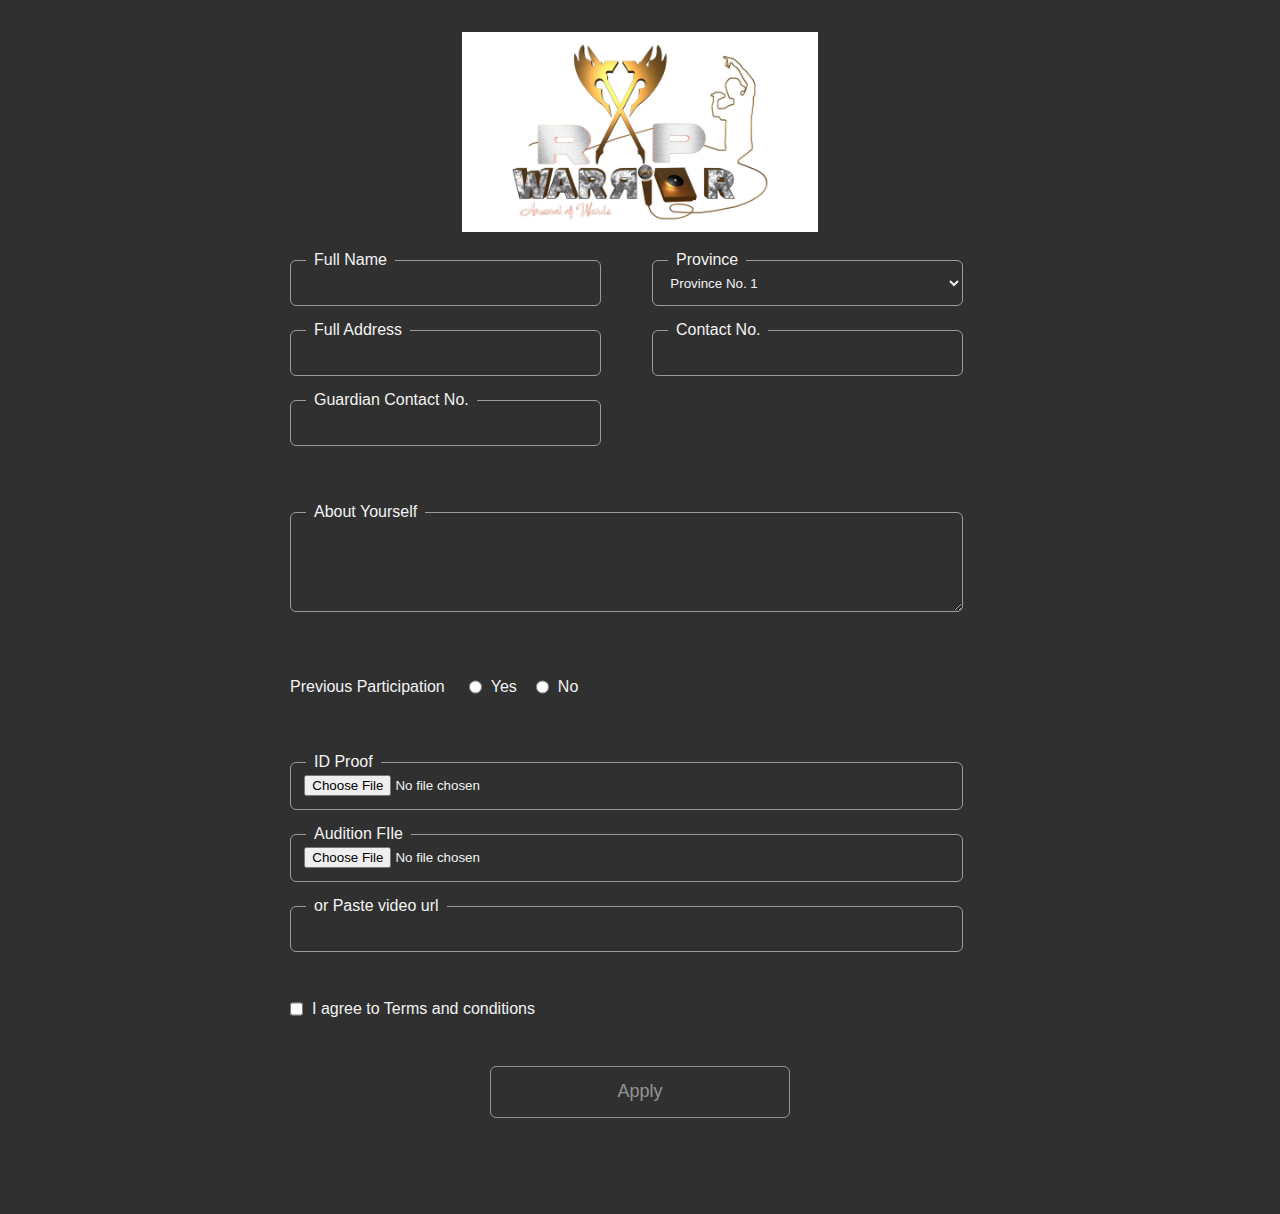
==== audition.html @ 2c5ada78 "starter" ====
<!DOCTYPE html>
<html>
  <head>
    <meta charset="UTF-8" />
    <meta http-equiv="X-UA-Compatible" content="IE=edge" />
    <meta name="viewport" content="width=device-width, initial-scale=1.0" />
    <title>OSR Connect</title>
    <meta name="theme-color" content="#2f4f5a" />
    <meta
      name="description"
      content="the home of Reality Shows Sport Events Corporate Events"
    />
    <link
      rel="icon"
      href="./image/favicon.png"
      type="image/png"
      sizes="32x32"
    />
    <link rel="stylesheet" type="text/css" href="./style.css" />
    <link rel="stylesheet" type="text/css" href="./audition.css" />
  </head>
  <body>
    <section class="center--logo">
      <a href="/" class="brand">
        <img src="./image/warrior.jpeg" alt="logo of Warrior Audition" />
      </a>
    </section>

    <main class="page--signup">
      <form class="signup form" action="./complete.twig">
        <div class="form--inline">
          <div class="form--group">
            <label for="name" class="form--label">Full Name</label>
            <input
              class="form--input"
              required
              id="name"
              type="text"
              name="name"
              autofocus
            />
          </div>
          <div class="form--group">
            <label for="province" class="form--label">Province</label>
            <select class="form--select form--input">
              <option value="1">Province No. 1</option>
              <option value="2">Province No. 2</option>
              <option value="3">Province No. 3</option>
              <option value="4">Gandaki Pradesh</option>
              <option value="5">Province No. 5</option>
              <option value="6">Karnali Pradesh</option>
              <option value="7">Sudurpashchim Pradesh</option>
            </select>
          </div>
        </div>
        <div class="form--inline">
          <div class="form--group">
            <label for="addr" class="form--label">Full Address</label>
            <input class="form--input" required id="addr" type="text" />
          </div>
          <div class="form--group">
            <label for="contact" class="form--label">Contact No.</label>
            <input class="form--input" required id="contact" type="tel" />
          </div>
        </div>

        <div class="form--inline">
          <div class="form--group">
            <label for="garduabContact" class="form--label"
              >Guardian Contact No.</label
            >
            <input class="form--input" id="garduabContact" type="tel" />
          </div>
          <div class="form--group"></div>
        </div>
        <br />
        <div class="form--inline">
          <div class="form--group">
            <label for="bio" class="form--label">About Yourself</label>
            <textarea
              class="form--input form--textarea"
              required
              id="bio"
            ></textarea>
          </div>
        </div>
        <br />

        <div class="form--inline">
          <label for="prev">Previous Participation</label>
          <div class="radio-group">
            <input type="radio" id="yes" /><label for="yes">Yes</label>
            <input type="radio" id="no" /><label for="no">No</label>
          </div>
        </div>
        <br />

        <div class="form--inline">
          <div class="form--group">
            <label for="idproff" class="form--label">ID Proof</label>
            <input
              class="form--input form--file"
              id="file"
              type="file"
              accept=""
            />
          </div>

          </div>
          
        <div class="form--inline">

          <div class="form--group">
            <label for="auditionFile" class="form--label">Audition FIle</label>
            <input
              class="form--input form--file"
              id="auditionFile"
              type="file"
              accept=""
            />
          </div>
          </div>
        <div class="form--inline">

          <div class="form--group">
            <label for="url" class="form--label">or Paste video url</label>
            <input class="form--input" id="url" type="text" accept="" />
          </div>
          </div>
        </div>
        <div class="progress hide">
          <div
            class="progress-bar"
            role="progressbar"
            aria-valuenow="25"
            aria-valuemin="0"
            aria-valuemax="100"
          ></div>
        </div>

        <div class="winner">
          <div class="form--inline">
            <div class="form--group radio-group">
              <input
                class="form-check"
                type="checkbox"
                name="winner"
                id="winner01"
              />
              <label for="winner01" class="form-label"
                >I agree to
                <a href="#!" target="_blank" class="link">
                  Terms and conditions</a
                ></label
              >
            </div>
          </div>
        </div>
        <div class="btn--center">
          <button type="submit" class="btn" disabled id="apply">Apply</button>
        </div>
      </form>
    </main>
    <script>
        document.getElementById("winner01").addEventListener("change", (e) => {
            if (e.currentTarget.checked) {
              document.getElementById("apply").removeAttribute("disabled");
            } else {
              document.getElementById("apply").setAttribute("disabled", true);
            }
          });
    </script>
  </body>
</html>
---- style.css ----
/*------------------------------------------------------------------
Project:  OSR Connect  
Version:  
Last change:  
Assigned to:  
Primary use:  
Edited By : Anjit pariyar
-------------------------------------------------------------------*/

/*//////////////////////////////////////////////////////////////////
*/
/*  [ YOUR COLOR GOES HERE ] */
:root {
  --primary-color: #0c3946;
  --secondary-color: #303030;
  --white: #fff;
  --yellow: #d2a90e;
}

/* [ FONT ] */

@import url("https://fonts.googleapis.com/css2?family=Poppins:ital,wght@0,300;0,400;0,500;0,600;0,700;1,300;1,400;1,500;1,600;1,700&display=swap");

/*//////////////////////////////////////////////////////////////////
  [ REBOOT ]*/
*,
*:before,
*:after {
  margin: 0px;
  padding: 0px;
  -webkit-box-sizing: border-box;
  -moz-box-sizing: border-box;
  box-sizing: border-box;
}

body,
html {
  font-family: Arial, sans-serif;
  font-size: 15px;
  color: #666666;
  height: 100%;
  background-color: #fff;
  -webkit-box-sizing: border-box;
  -moz-box-sizing: border-box;
  box-sizing: border-box;
}

/*---------------------------------------------*/
a:focus {
  outline: none;
}
a:hover {
  text-decoration: none;
}

/* ------------------------------------ */
h1,
h2,
h3,
h4,
h5,
h6,
p {
  margin: 0px;
}

ul,
li {
  margin: 0px;
  list-style-type: none;
}

/* ------------------------------------ */
input,
textarea,
label {
  display: block;
  outline: none;
  border: none;
}

/* ------------------------------------ */
button {
  outline: none;
  border: none;
  background: transparent;
  cursor: pointer;
}
button:focus {
  outline: none;
}

iframe {
  border: none;
}

/* your style start */

body,
html {
  font-family: Poppins, sans-serif;
  font-size: 15px;
  color: #666666;
  height: 100%;
  background-color: #fff;
  -webkit-box-sizing: border-box;
  -moz-box-sizing: border-box;
  box-sizing: border-box;
  width: 100%;
  /* overflow: hidden; */
}
.container {
  max-width: 1120px;
  margin: 0 auto;
  width: 90%;
}

header {
  position: relative;
  background-color: #fff;
}
header nav {
  display: flex;
  padding: 25px 0;
  gap: 20px;
  align-items: center;
}

header li:nth-child(2) {
  margin-left: auto;
}
header a {
  display: inline-block;
}
header svg {
  vertical-align: bottom;
}

main .screen {
  position: relative;
  background-color: var(--yellow);
  width: 100%;
  overflow: hidden;
}

.screen .row {
  display: flex;
  align-items: center;
  color: #fff;
  flex-wrap: nowrap;
}

.screen aside {
  padding-top: 120px;
  margin-bottom: -20px;
}

.screen aside img {
  width: auto;
}
.screen .flex {
  display: flex;
  align-items: center;
  gap: 40px;
  margin-top: 3em;
}
.screen .flex img {
  height: 80px;
}
.screen p {
  font-size: 36px;
  line-height: 1;
}
.screen h2 {
  font-size: 56px;
  font-weight: 700;
}

.main-image {
  position: relative;
  z-index: 1;
  height: 600px;
}
.sec-image {
  /* transform: translate(-96px, 50px); */
  position: relative;
  z-index: 0;
  height: 630px;
  transform: translate(-346px, 20px) rotate(-9deg);
  animation: frame 0.4s ease-out 1s 1 forwards;
}

.absolute {
  position: absolute;
  right: -200px;
  top: -60px;
}

.common-button {
  border: 2px solid var(--white);
  border-radius: 9px;
  padding: 13px 30px;
  color: var(--white);
  font-weight: 600;
}
.common-button:hover {
  background-color: var(--white);
  color: var(--yellow);
}

@keyframes frame {
  from {
    transform: translate(-346px, 20px) rotate(-9deg);
  }
  to {
    transform: translate(-96px, 50px) rotate(0deg);
  }
}

footer {
  background-color: #fff;
}
footer .row {
  display: flex;
  justify-content: space-between;
  align-items: center;
  padding: 70px 0px;
  padding-bottom: 20px;
}

.box {
  display: inline-block;
  position: relative;
  white-space: nowrap;
  /* animation: move 6s; */
  animation-iteration-count: infinite;
  animation-delay: 1s;
  font-size: 56px;
  font-weight: 700;
  z-index: 2;
}

a {
  text-decoration: none;
}

@keyframes move {
  0% {
    top: 50px;
  }
  10% {
    top: 0px;
  }
  40% {
    top: -85px;
  }
  70% {
    top: -170px;
  }
  100% {
    top: -270px;
  }

  /* 100% {
    top: -540px;
  } */
}
@keyframes move-res {
  0% {
    top: 30px;
  }
  10% {
    top: 0px;
  }
  40% {
    top: -43px;
  }
  70% {
    top: -86px;
  }
  100% {
    top: -125px;
  }

  /* 100% {
    top: -540px;
  } */
}

.screen aside:first-child {
  min-width: 706px;
}

.box-wrrapper {
  height: 90px;
  overflow: hidden;
  margin-bottom: 150px;
}

footer p span {
  color: #212121;
}
footer a {
  color: currentColor;
  text-decoration: none;
}
footer p span .sunbi {
  color: #d12828;
  text-decoration: none;
}

.screen {
  height: 700px;
}

.image-wrapper {
  margin-top: -610px;
}

.screen .row,
.screen .container {
  height: 100%;
}

.mobile-download {
  display: none;
}
/* .mobile-download { */
/* background-color: #fff; */
/* padding: 30px 0; */
/* } */

/* responsive */

@media only screen and (max-width: 600px) {
  .brand svg {
    height: 50px;
    width: auto;
  }
  header nav li:nth-child(2),
  header nav li:last-child,
  .image-wrapper {
    display: none;
  }
  header nav {
    justify-content: center;
  }
  .parallax svg {
    height: 100px;
    width: auto;
  }
  .absolute {
    right: -100px;
    top: -30px;
  }
  .parallax svg {
    height: 250px;
    width: auto;
  }
  .screen aside:first-child {
    display: none;
  }
  .screen {
    height: 500px;
  }
  .screen p {
    font-size: 22px;
    line-height: 1;
  }
  .box {
    font-size: 36px;
    /* animation-name: move-res; */
  }
  .box-wrrapper {
    height: 40px;
  }

  footer .row {
    padding-top: 30px;
    flex-direction: column;
    gap: 10px;
  }
  .social {
    display: none;
  }

  .mobile-download {
    display: flex;
    gap: 12px;
  }

  .screen aside {
    padding-top: 0;
    margin-bottom: 0px;
  }

  .screen .row {
    align-items: center;
  }

  .box-wrrapper {
    margin-bottom: 50px;
  }

  .screen aside {
    width: 100%;
  }
  .screen .flex {
    margin-top: 2em;
    margin-bottom: 2em;
  }
}
---- audition.css ----
@media screen and (max-width: 1200px) {
  .container {
    max-width: 100% !important;
    padding: 0 2em;
  }
}
@media screen and (max-width: 768px) {
  .container {
    padding: 0 1em;
  }
}
@media screen and (max-width: 576px) {
  .container {
    padding: 0 0.75em;
  }
}
@-webkit-keyframes blink {
  0% {
    opacity: 0;
  }
  50% {
    opacity: 0.5;
  }
  100% {
    opacity: 1;
  }
}
@keyframes blink {
  0% {
    opacity: 0;
  }
  50% {
    opacity: 0.5;
  }
  100% {
    opacity: 1;
  }
}
.center--logo {
  display: flex;
  justify-content: center;
  position: relative;
  z-index: 8;
}
@media screen and (max-width: 576px) {
  .center--logo {
    margin-top: 0px;
  }
}
.center--logo a {
  display: block;
}
@media screen and (max-width: 576px) {
  .center--logo a {
    text-align: center;
  }
}
.center--logo a img {
  height: 200px;
}
@media screen and (max-width: 576px) {
  .center--logo a img {
    height: auto;
    width: 90%;
  }
}
header .container {
  z-index: 3;
  text-align: center;
  display: flex;
  justify-content: space-between;
}
header svg,
header img {
  width: auto;
  height: 2.5em;
}
header a {
  text-decoration: none;
}
header .nrn img {
  height: 3.5em;
}
@media screen and (max-width: 576px) {
  header {
    grid-row-start: 5;
  }
}
footer .link--wrapper {
  padding: 2em 4em;
  display: flex;
  justify-content: flex-start;
  gap: 4em;
  align-items: center;
}
footer .link--wrapper .link {
  color: #f3f3f3;
}
@media screen and (max-width: 576px) {
  footer .link--wrapper {
    padding: 1em 0;
    gap: 1em;
  }
}
footer .social {
  margin-left: auto;
  display: flex;
  gap: 1em;
  align-items: center;
}
footer .social svg {
  height: 1.5em;
  width: auto;
}
footer .social img {
  height: 2.2em;
  width: auto;
}

.form {
  color: #f3f3f3;
}
.form input,
.form select {
  box-shadow: none;
  outline: none;
  color: #f3f3f3;
}
.form .form--inline {
  display: flex;
  gap: 1.5em;
  margin: 1.5em 0;
}
@media screen and (max-width: 576px) {
  .form .form--inline {
    flex-wrap: wrap;
  }
}
.form .form--inline .form--group {
  position: relative;
  flex-grow: 2;
  width: 50%;
}
.form .form--inline .form--label {
  position: absolute;
  top: -9px;
  left: 1em;

  padding: 0 0.5em;
  z-index: 2;
  /* color: var(--secondary-colorr); */
  background-color: var(--secondary-color);
}
.form .form--inline .form--input {
  height: 46px;
  background-color: var(--secondary-color);
  box-shadow: none;
  outline: none;
  border: 1px solid #9b9b9b;
  border-radius: 6px;
  padding: 0 1em;
  width: calc(100% - 2em);
}
.form .form--inline .form--input.ph {
  display: flex;
  align-items: center;
}
.form .form--inline .form--input.ph span {
  border-right: 1px solid #f3f3f3;
  padding-right: 1em;
}
.form .form--inline .form--input.ph input {
  flex-grow: 2;
  margin-left: 1em;
  border: 0;
  height: 90%;
  background-color: transparent;
}

.form .form--inline .form--textarea {
  height: 100px;
  padding-top: 1em;
  color: #f3f3f3;
}
.form .form--inline .form--file {
  padding-top: 12px;
  height: 48px;
}
input[type="number"] {
  -moz-appearance: textfield;
}
label {
  cursor: pointer;
}
.btn--center {
  display: flex;
  width: 100%;
  align-items: center;
  justify-content: center;
  margin: 3em 0;
}
input[type="number"]::-webkit-inner-spin-button,
input[type="number"]::-webkit-outer-spin-button {
  -webkit-appearance: none;
  margin: 0;
}
.btn {
  color: #f3f3f3;
  border: 1px solid #f3f3f3;
  font-size: 18px;
  background-color: transparent;
  padding: 0.8em 7em;
  font-weight: 500;
  border-radius: 6px;
  transition: 0.3s linear;
  cursor: pointer;
}
.btn:hover,
.btn.active {
  background-color: #f3f3f3;
  border-color: #f3f3f3;
  color: #2d2d2d;
}
@media screen and (max-width: 576px) {
  .btn {
    padding: 0.8em 2em;
    font-size: 1em;
  }
}
.btn[disabled] {
  cursor: not-allowed;
  opacity: 0.5;
  background-color: transparent !important;
  border-color: #f3f3f3 !important;
  color: #f3f3f3 !important;
}
.para {
  font-size: 1em;
  color: #f3f3f3;
}
.text--center {
  text-align: center;
}
.link {
  color: #f3f3f3;
  text-decoration: none;
}
.container {
  width: 1300px;
  margin: auto;
}
@media screen and (max-width: 1320px) {
  .container {
    width: 90%;
  }
}
@media screen and (max-width: 576px) {
  .container {
    width: 100%;
  }
}
.tooltip {
  position: absolute;
  position: absolute;
  right: 0.5em;
  bottom: 0.5em;
}
.tooltip svg {
  height: 1.4em;
  width: auto;
}
.tooltip:hover .tooltip--para {
  display: block;
}
.tooltip .tooltip--para {
  background-color: #2d2d2d;
  color: #fcffd9;
  display: none;
  position: absolute;
  max-width: 300px;
  width: -webkit-max-content;
  width: -moz-max-content;
  width: max-content;
  white-space: normal;
  padding: 0.4em 1em;
  border-radius: 5px;
  margin: 0;
  font-size: 0.8em;
}
.section--title {
  font-size: 1.8em;
  font-weight: bold;
  color: #f3f3f3;
}
.title {
  color: #2d2d2d;
  font-size: 18px;
  line-height: 1.5;
}
p.text {
  color: #2d2d2d;
}
grid {
  display: grid;
}
card {
  display: flex;
}
.img--gyre {
  height: 60px;
  width: auto;
}
.center {
  text-align: center;
}
.hide {
  display: none !important;
}
.progress {
  display: flex;
  height: 8px;
  overflow: hidden;
  font-size: 0.75rem;
  background-color: #fff;
  border-radius: 0.25rem;
}
.progress .progress-bar {
  display: flex;
  flex-direction: column;
  justify-content: center;
  overflow: hidden;
  color: 0;
  text-align: center;
  white-space: nowrap;
  background-color: #0d6efd;
  transition: width 0.6s ease;
  width: 0;
  -webkit-animation: progress 5s linear 0.3s 1 forwards;
  animation: progress 5s linear 0.3s 1 forwards;
}
.progress .progress-bar.restart {
  -webkit-animation: none !important;
  animation: none !important;
  width: 0;
}
.progress .progress-bar.sucess {
  width: 100% !important;
  background-color: #38d917;
}
.progress .progress-bar.error {
  background-color: #f04444;
  -webkit-animation-play-state: paused;
  animation-play-state: paused;
}
@-webkit-keyframes progress {
  0% {
    width: 0;
  }
  100% {
    width: 90%;
  }
}
@keyframes progress {
  0% {
    width: 0;
  }
  100% {
    width: 90%;
  }
}
.modal {
  position: fixed;
  z-index: 99;
  top: 50%;
  left: 50%;
  transform: translate(-50%, -50%);
  background-color: #f3f3f3;
  border-radius: 10px;
  width: 700px;
  max-width: 90%;
  max-height: 100vh;
  overflow-y: auto;
  display: none;
}
.modal .modal--wrapper {
  padding: 2em;
}
@media screen and (max-width: 576px) {
  .modal .modal--wrapper {
    padding: 1em;
  }
}
.modal .close {
  height: 50px;
  width: 50px;
  display: flex;
  justify-content: center;
  align-items: center;
}
.modal .modal--title {
  display: flex;
  justify-content: space-between;
  margin-bottom: 2em;
}
@media screen and (max-width: 576px) {
  .modal .modal--title {
    margin-top: 1em;
  }
}
.modal .modal--title .section--title {
  margin: 0;
  color: #2d2d2d;
}
.modal .para {
  color: #707070;
}
.modal.active {
  display: block;
}
.modal--about .card {
  display: flex;
  line-height: 1.5;
}
.modal--about .card img {
  width: 200px;
  height: auto;
  margin-left: 2em;
}
@media screen and (max-width: 576px) {
  .modal--about .card img {
    margin: 0;
    width: 0;
  }
}
.modal--backdrop {
  position: fixed;
  height: 100vh;
  width: 100vw;
  top: 0;
  left: 0;
  background-color: #333;
  z-index: 90;
  opacity: 0.5;
  display: none;
}
.modal--backdrop.active {
  display: block;
}
.modal--judge grid {
  grid-template-columns: repeat(2, 1fr);
  gap: 2em;
}
@media screen and (max-width: 576px) {
  .modal--judge grid {
    grid-template-columns: repeat(1, 1fr);
  }
}
.modal--judge card .card__img {
  height: 70px;
  width: 70px;
  min-width: 70px;
  margin-right: 1em;
}
.modal--judge card .card__img img {
  height: 100%;
  width: 100%;
  -o-object-fit: cover;
  object-fit: cover;
}
.modal--judge card .card__title {
  font-size: 1em;
  margin-bottom: 8px;
  margin-top: 0;
}
.modal--judge card .text {
  margin: 0;
}
.quiz--home .wrapper {
  width: 700px;
  margin: auto;
  max-width: 100%;
  text-align: center;
}
@media screen and (max-width: 576px) {
  .quiz--home .wrapper {
    width: 100%;
  }
}
.quiz--home .wrapper .text {
  width: 350px;
  line-height: 1.5;
  margin: auto;
}
.quiz--home .wrapper .btn--center {
  flex-direction: column;
  gap: 1.5em;
}
.quiz--home .wrapper .btn--center button {
  text-transform: uppercase;
  width: 420px;
  height: 60px;
  max-width: 100%;
}
@media screen and (max-width: 576px) {
  .quiz--home .wrapper .btn--center button {
    width: 200px;
    height: 50px;
  }
}
.page--signup form,
.page--otp form,
.page--quiz form {
  width: 700px;
  margin: auto;
  max-width: 100%;
}
@media screen and (max-width: 576px) {
  .page--signup form,
  .page--otp form,
  .page--quiz form {
    width: 100%;
  }
}
.page--otp {
  text-align: center;
}
.page--otp .text {
  color: #2d2d2d;
  line-height: 1.5;
}
.page--otp .form--inline {
  justify-content: center;
  margin-bottom: 5em;
}
.page--otp .form--inline .form--input {
  width: 46px;
  padding: 0;
  text-align: center;
}
.page--login .form--inline {
  flex-direction: column;
  align-items: center;
}
.winner {
  margin-top: 3em;
}
.winner .form--inline {
  flex-wrap: wrap;
  justify-content: center;
}
.winner .form--inline .form--group {
  width: auto;
  white-space: nowrap;
}
.page--quiz {
  text-align: center;
}
.page--quiz .timmer .section--title {
  color: #707070;
  margin-bottom: 0;
}
.page--quiz .timmer .section--title.warning {
  color: #e85700;
  -webkit-animation: blink 1s linear infinite;
  animation: blink 1s linear infinite;
}
.page--quiz .title--wrapper {
  display: flex;
  align-items: center;
  justify-content: space-between;
  margin: 2em 0;
}
.page--quiz .form--inline {
  display: grid;
  grid-template-columns: repeat(2, 1fr);
}
.page--quiz .form--inline .form--group {
  width: 100%;
}
.page--quiz .form--inline .form--label {
  position: relative;
  top: 0;
  left: 0;
  background-color: #fff;
  display: block;
  border: 1px solid #707070;
  padding: 1.5em 2em;
  border-radius: 5px;
  font-size: 18px;
  cursor: pointer;
  transition: 0.3s linear;
  line-height: 1.5;
}
.page--quiz .form--inline input[type="radio"] {
  opacity: 0;
  height: 0;
  width: 0;
}
.page--quiz .form--inline input:checked + .form--label {
  background-color: var(--secondary-color);
  color: #2d2d2d;
}
.quiz--complete .wrapper {
  width: 500px;
  margin: auto;
  line-height: 1.5;
}

body {
  padding: 2em 0;
  min-height: calc(100vh - 2em);
  height: 100%;
  font-size: 16px;
  font-family: "Montserrat", sans-serif;
  font-weight: 400;
  background-size: cover;
  color: #fff;
  background-color: var(--secondary-color);
}
main {
  background-color: var(--secondary-color);
  padding-bottom: 3em;
}
@media screen and (max-width: 576px) {
  body {
    font-size: 14px;
    padding: 10px 0;
  }
  main {
    padding: 0 20px;
    padding-bottom: 20px;
  }
  .form .form--inline .form--input {
    width: 100%;
  }
}

.radio-group {
  display: flex;
  gap: 9px;
}
.radio-group label {
  margin-right: 10px;
}
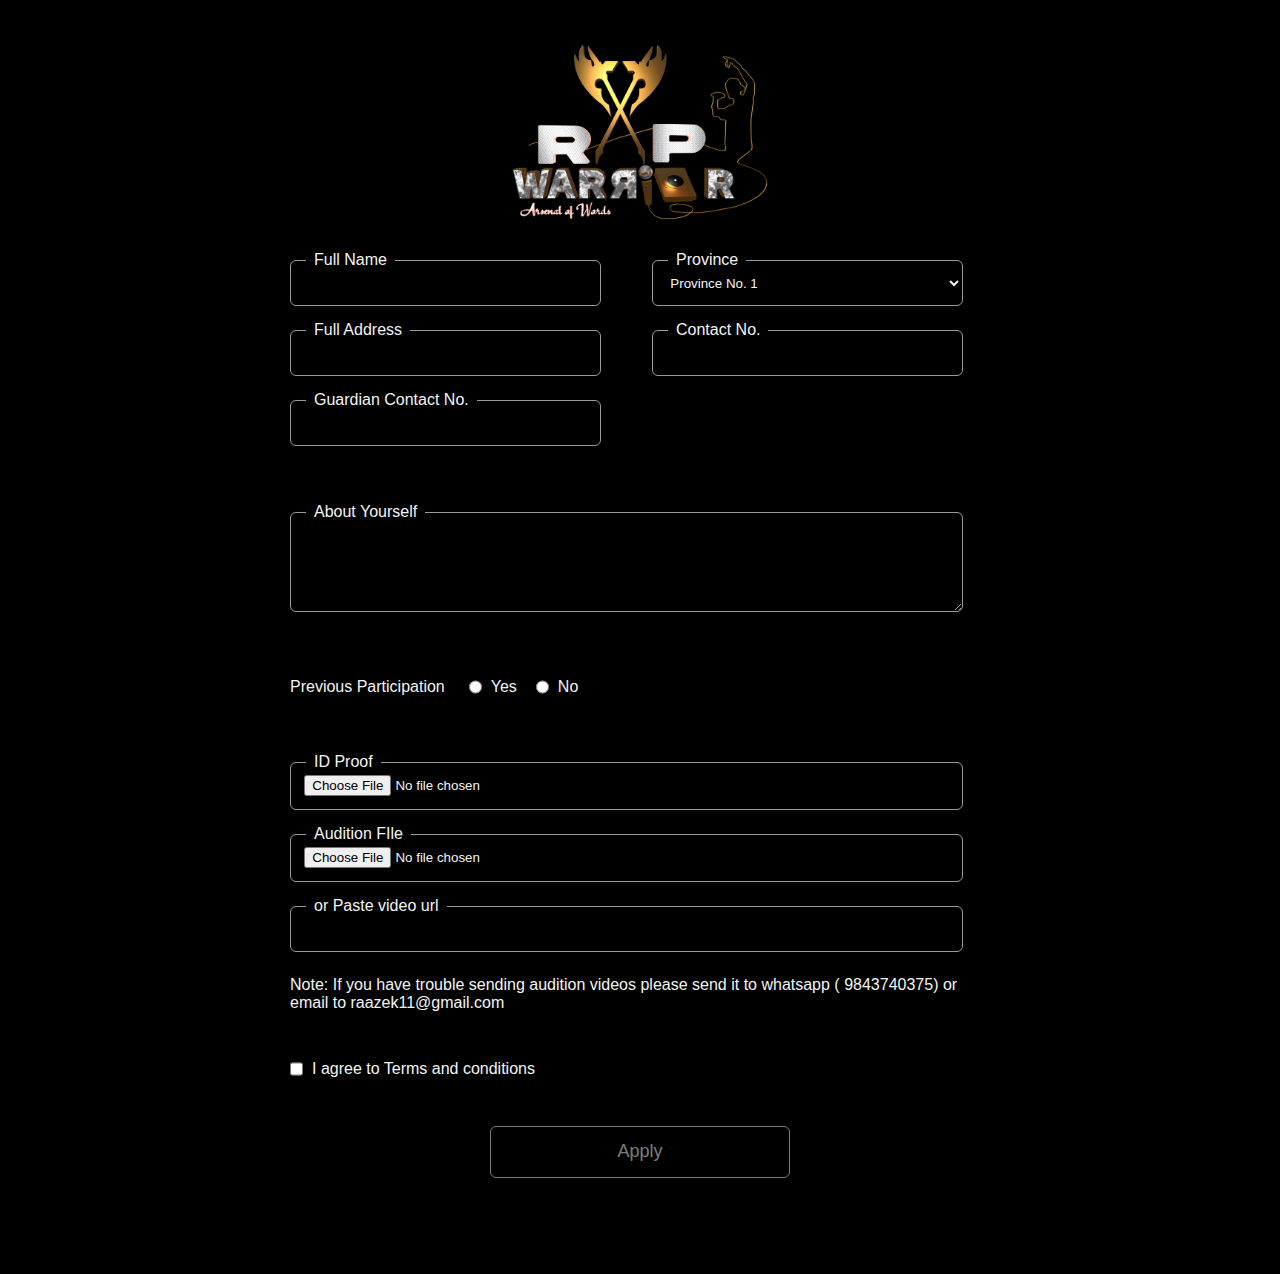
==== commit b9595771: "logo color changed and link added" ====
--- a/audition.html
+++ b/audition.html
@@ -22,7 +22,7 @@
   <body>
     <section class="center--logo">
       <a href="/" class="brand">
-        <img src="./image/warrior.jpeg" alt="logo of Warrior Audition" />
+        <img src="./image/logo.jpg" alt="logo of Rap warrior" />
       </a>
     </section>
 
@@ -55,12 +55,12 @@
         </div>
         <div class="form--inline">
           <div class="form--group">
-            <label for="addr" class="form--label">Full Address</label>
-            <input class="form--input" required id="addr" type="text" />
+            <label for="addr" class="form--label">Full Address</label> 
+            <input class="form--input" required id="addr" type="text"  />
           </div>
           <div class="form--group">
             <label for="contact" class="form--label">Contact No.</label>
-            <input class="form--input" required id="contact" type="tel" />
+            <input class="form--input" required id="contact" type="tel"  />
           </div>
         </div>
 
@@ -69,7 +69,7 @@
             <label for="garduabContact" class="form--label"
               >Guardian Contact No.</label
             >
-            <input class="form--input" id="garduabContact" type="tel" />
+            <input class="form--input" id="garduabContact" type="tel" required />
           </div>
           <div class="form--group"></div>
         </div>
@@ -81,6 +81,7 @@
               class="form--input form--textarea"
               required
               id="bio"
+              required
             ></textarea>
           </div>
         </div>
@@ -89,8 +90,8 @@
         <div class="form--inline">
           <label for="prev">Previous Participation</label>
           <div class="radio-group">
-            <input type="radio" id="yes" /><label for="yes">Yes</label>
-            <input type="radio" id="no" /><label for="no">No</label>
+            <input type="radio" id="yes" name="prevcan" required /><label for="yes">Yes</label>
+            <input type="radio" id="no" name="prevcan" required /><label for="no">No</label>
           </div>
         </div>
         <br />
@@ -103,6 +104,7 @@
               id="file"
               type="file"
               accept=""
+              required
             />
           </div>
 
@@ -136,6 +138,11 @@
             aria-valuemin="0"
             aria-valuemax="100"
           ></div>
+        </div>
+
+        <div>
+          <p>Note: If you have trouble sending audition videos please send it to whatsapp (<a href="tel:9843740375" class="link">
+            9843740375</a>) or email to <a href="mailto:raazek11@gmail.com" class="link">raazek11@gmail.com</a></p>
         </div>
 
         <div class="winner">
--- a/style.css
+++ b/style.css
@@ -12,7 +12,7 @@
 /*  [ YOUR COLOR GOES HERE ] */
 :root {
   --primary-color: #0c3946;
-  --secondary-color: #303030;
+  --secondary-color: #000;
   --white: #fff;
   --yellow: #d2a90e;
 }
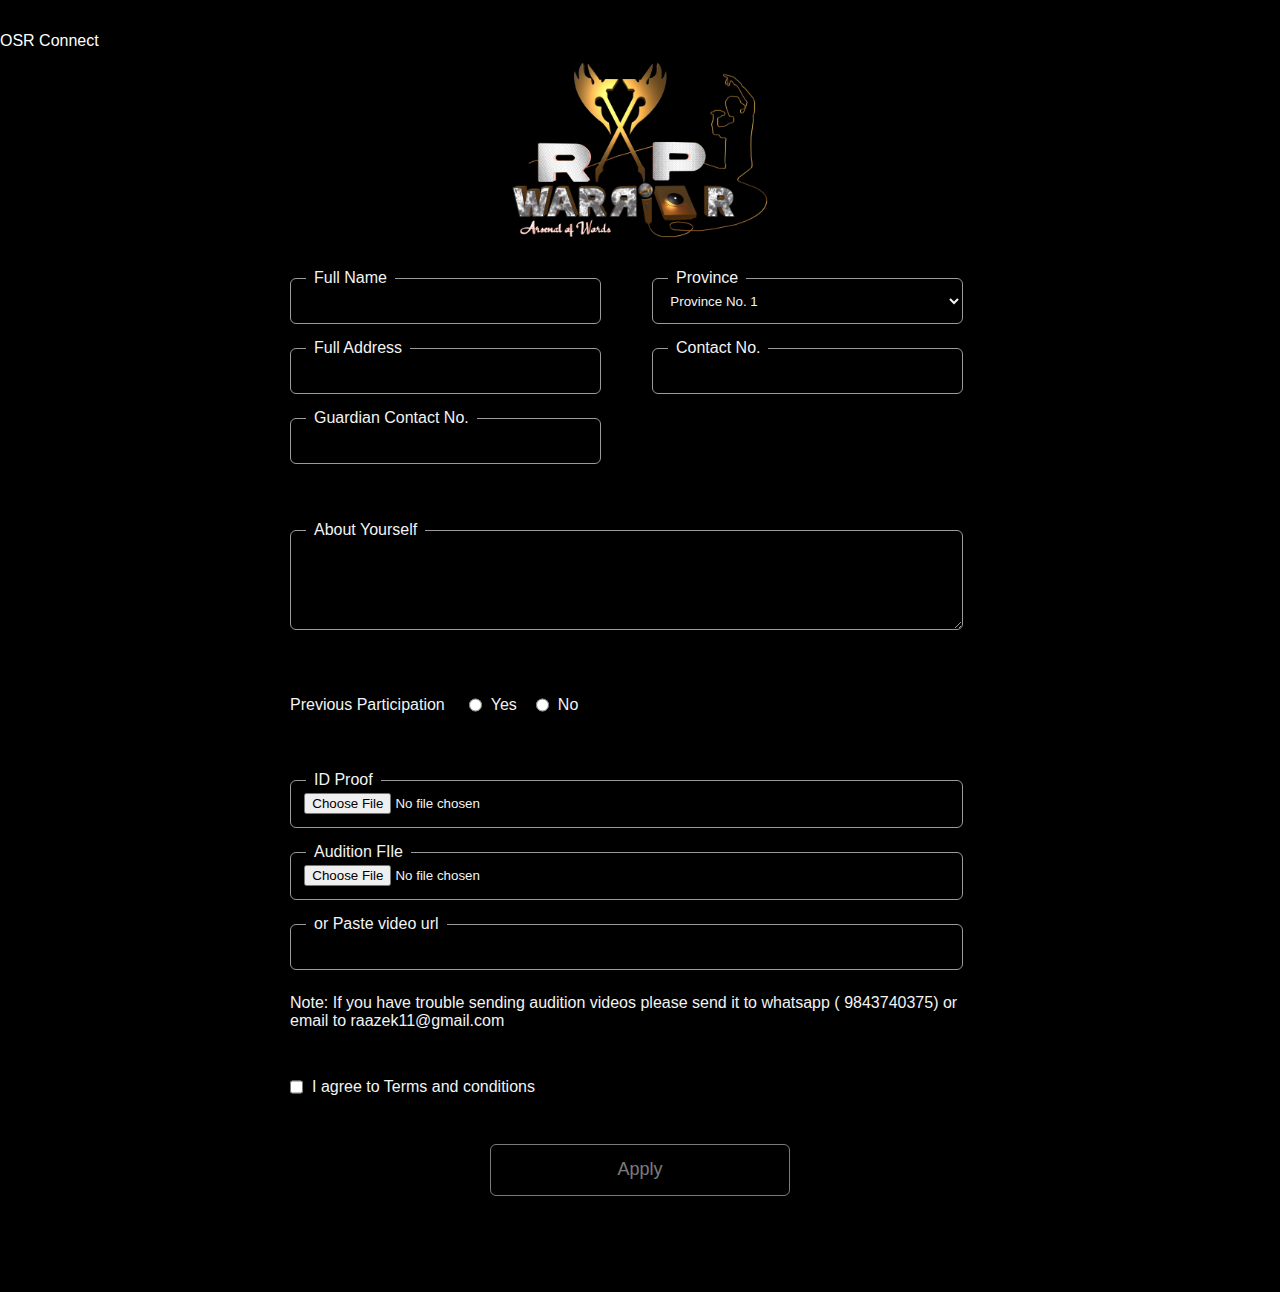
==== commit 43fa529c: "max-width added" ====
--- a/audition.html
+++ b/audition.html
@@ -3,7 +3,7 @@
   <head>
     <meta charset="UTF-8" />
     <meta http-equiv="X-UA-Compatible" content="IE=edge" />
-    <meta name="viewport" content="width=device-width, initial-scale=1.0" />
+    <meta name="viewport" content="width=device-width, initial-scale=1, maximum-scale=1"
     <title>OSR Connect</title>
     <meta name="theme-color" content="#2f4f5a" />
     <meta
@@ -21,7 +21,7 @@
   </head>
   <body>
     <section class="center--logo">
-      <a href="/" class="brand">
+      <a href="/audition.html" class="brand">
         <img src="./image/logo.jpg" alt="logo of Rap warrior" />
       </a>
     </section>
@@ -156,7 +156,7 @@
               />
               <label for="winner01" class="form-label"
                 >I agree to
-                <a href="#!" target="_blank" class="link">
+                <a href="/privacy.html" target="_blank" class="link">
                   Terms and conditions</a
                 ></label
               >
--- a/style.css
+++ b/style.css
@@ -367,7 +367,7 @@
     font-size: 22px;
     line-height: 1;
   }
-  .box {
+  h2.box {
     font-size: 36px;
     /* animation-name: move-res; */
   }
--- a/audition.css
+++ b/audition.css
@@ -244,6 +244,9 @@
 .link {
   color: #f3f3f3;
   text-decoration: none;
+}
+.link:hover {
+  color: #067fff;
 }
 .container {
   width: 1300px;
